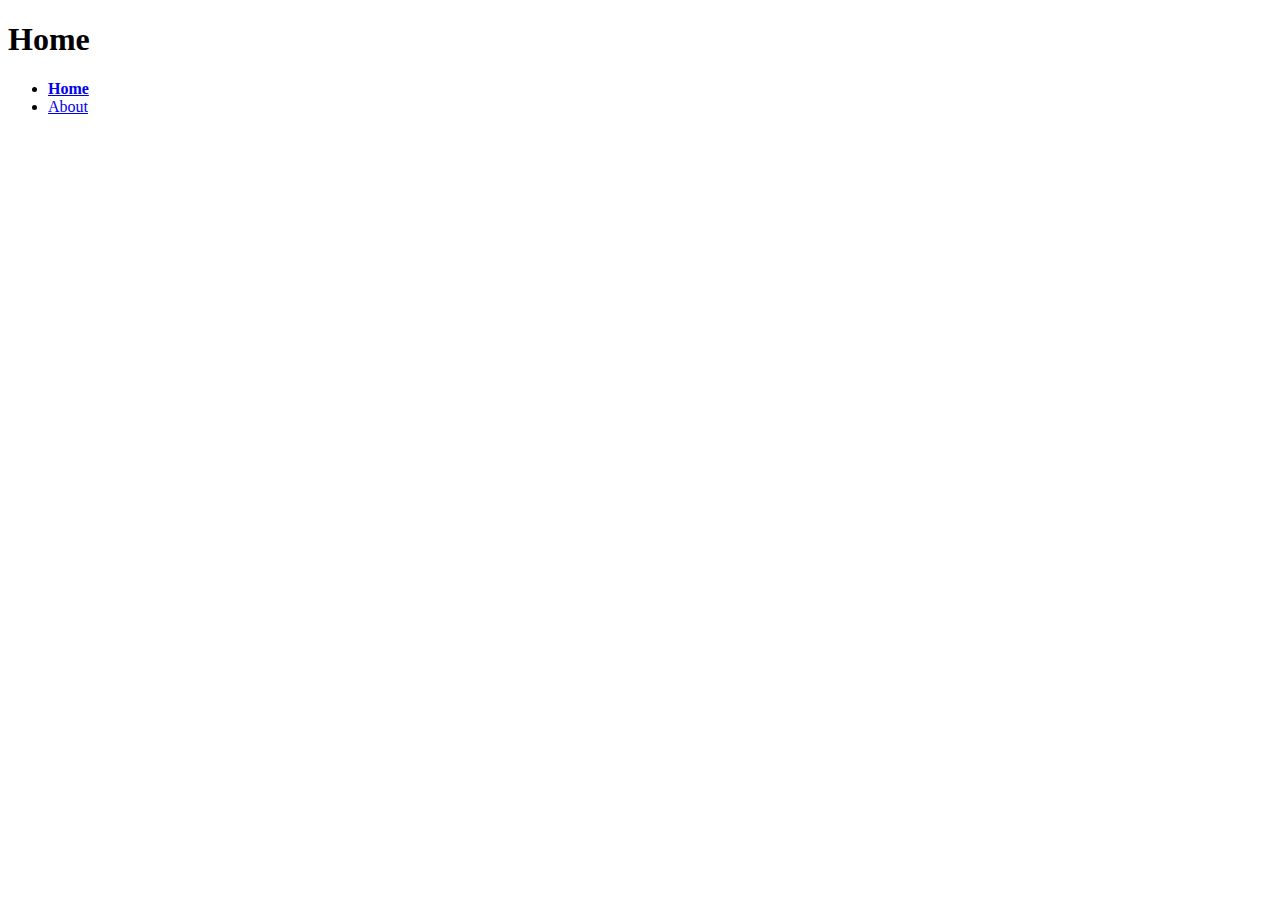
==== index.html @ b036d24a "Initial commit" ====
<!DOCTYPE html>
<html lang="en">
  <head>
    <meta charset="UTF-8">
    <meta name="viewport" content="width=device-width, initial-scale=1.0">
    <meta http-equiv="X-UA-Compatible" content="ie=edge">
    <title>Homepage</title>
    <link rel="stylesheet" href="screen.css">
  </head>
  <body>
    <h1>Home</h1>
    <nav>
      <ul>
        <li><a href="index.html" class="active">Home</a></li>
        <li><a href="about.html">About</a></li>
      </ul>
    </nav>
    <script src="index.js"></script>
  </body>
</html>
---- screen.css ----
/* Add screen styles below */
a.active {
    font-weight: bold;
}
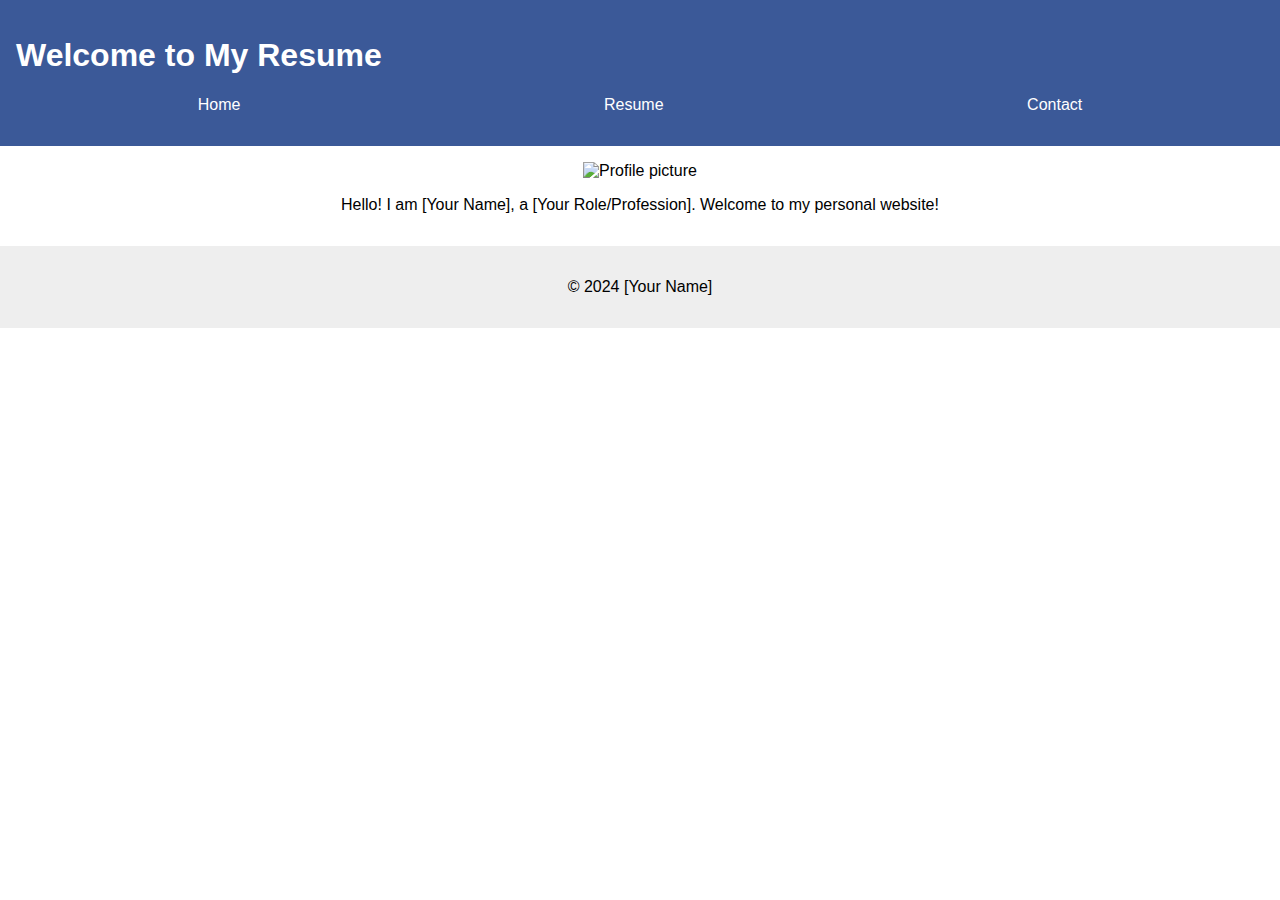
==== commit e7166276: "initial details" ====
--- a/index.html
+++ b/index.html
@@ -1,20 +1,30 @@
 <!DOCTYPE html>
 <html lang="en">
-  <head>
+<head>
     <meta charset="UTF-8">
     <meta name="viewport" content="width=device-width, initial-scale=1.0">
-    <meta http-equiv="X-UA-Compatible" content="ie=edge">
-    <title>Homepage</title>
-    <link rel="stylesheet" href="screen.css">
-  </head>
-  <body>
-    <h1>Home</h1>
-    <nav>
-      <ul>
-        <li><a href="index.html" class="active">Home</a></li>
-        <li><a href="about.html">About</a></li>
-      </ul>
-    </nav>
-    <script src="index.js"></script>
-  </body>
+    <title>My Resume</title>
+    <link rel="stylesheet" href="style.css">
+</head>
+<body>
+    <header>
+        <h1>Welcome to My Resume</h1>
+        <nav>
+            <ul>
+                <li><a href="index.html">Home</a></li>
+                <li><a href="resume.html">Resume</a></li>
+                <li><a href="contact.html">Contact</a></li>
+            </ul>
+        </nav>
+    </header>
+    <main>
+        <section>
+            <img src="images/profile.jpg" alt="Profile picture">
+            <p>Hello! I am [Your Name], a [Your Role/Profession]. Welcome to my personal website!</p>
+        </section>
+    </main>
+    <footer>
+        <p>&copy; 2024 [Your Name]</p>
+    </footer>
+</body>
 </html>
--- a/style.css
+++ b/style.css
@@ -0,0 +1,34 @@
+body {
+    font-family: Arial, sans-serif;
+    margin: 0;
+    padding: 0;
+}
+
+header {
+    background-color: #3B5998;
+    color: white;
+    padding: 1rem;
+}
+
+nav ul {
+    list-style: none;
+    display: flex;
+    justify-content: space-around;
+    padding: 0;
+}
+
+nav a {
+    color: white;
+    text-decoration: none;
+}
+
+main {
+    padding: 1rem;
+    text-align: center;
+}
+
+footer {
+    text-align: center;
+    padding: 1rem;
+    background-color: #eee;
+}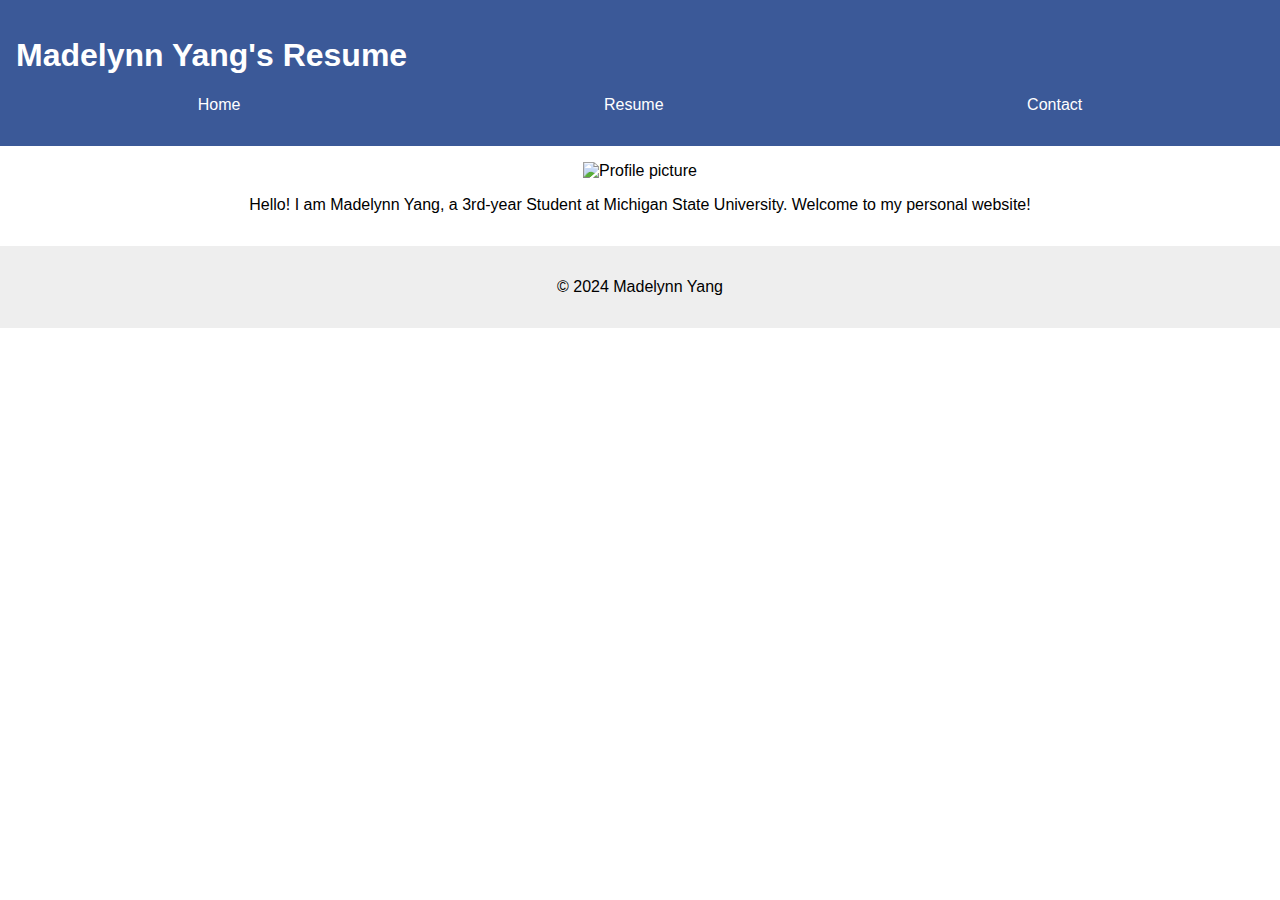
==== commit fa0dc118: "home page" ====
--- a/index.html
+++ b/index.html
@@ -8,7 +8,7 @@
 </head>
 <body>
     <header>
-        <h1>Welcome to My Resume</h1>
+        <h1>Madelynn Yang's Resume</h1>
         <nav>
             <ul>
                 <li><a href="index.html">Home</a></li>
@@ -20,11 +20,11 @@
     <main>
         <section>
             <img src="images/profile.jpg" alt="Profile picture">
-            <p>Hello! I am [Your Name], a [Your Role/Profession]. Welcome to my personal website!</p>
+            <p>Hello! I am Madelynn Yang, a 3rd-year Student at Michigan State University. Welcome to my personal website!</p>
         </section>
     </main>
     <footer>
-        <p>&copy; 2024 [Your Name]</p>
+        <p>&copy; 2024 Madelynn Yang</p>
     </footer>
 </body>
 </html>
